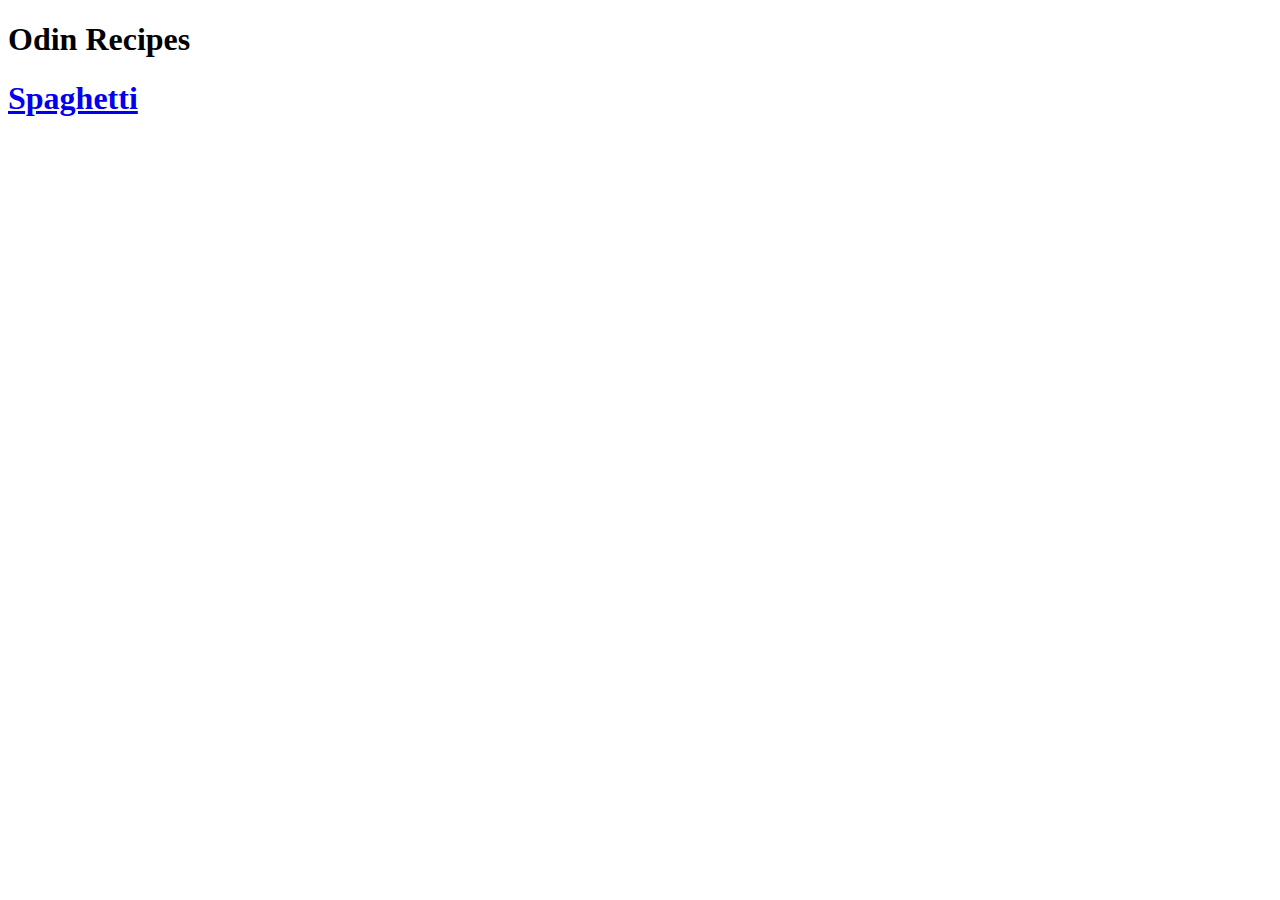
==== index.html @ de430408 "This is the basic lesson." ====
<!DOCTYPE html>
<html lang="en">
<head>
    <meta charset="UTF-8">
    <meta http-equiv="X-UA-Compatible" content="IE=edge">
    <meta name="viewport" content="width=device-width, initial-scale=1.0">
    <title>Odin Recipes</title>
</head>
<body>
    <p><h1>Odin Recipes</h1></p>
    <p><h1><a href="./recipes/spaghetti.html">Spaghetti</a></h1></p>
    

</body>
</html>
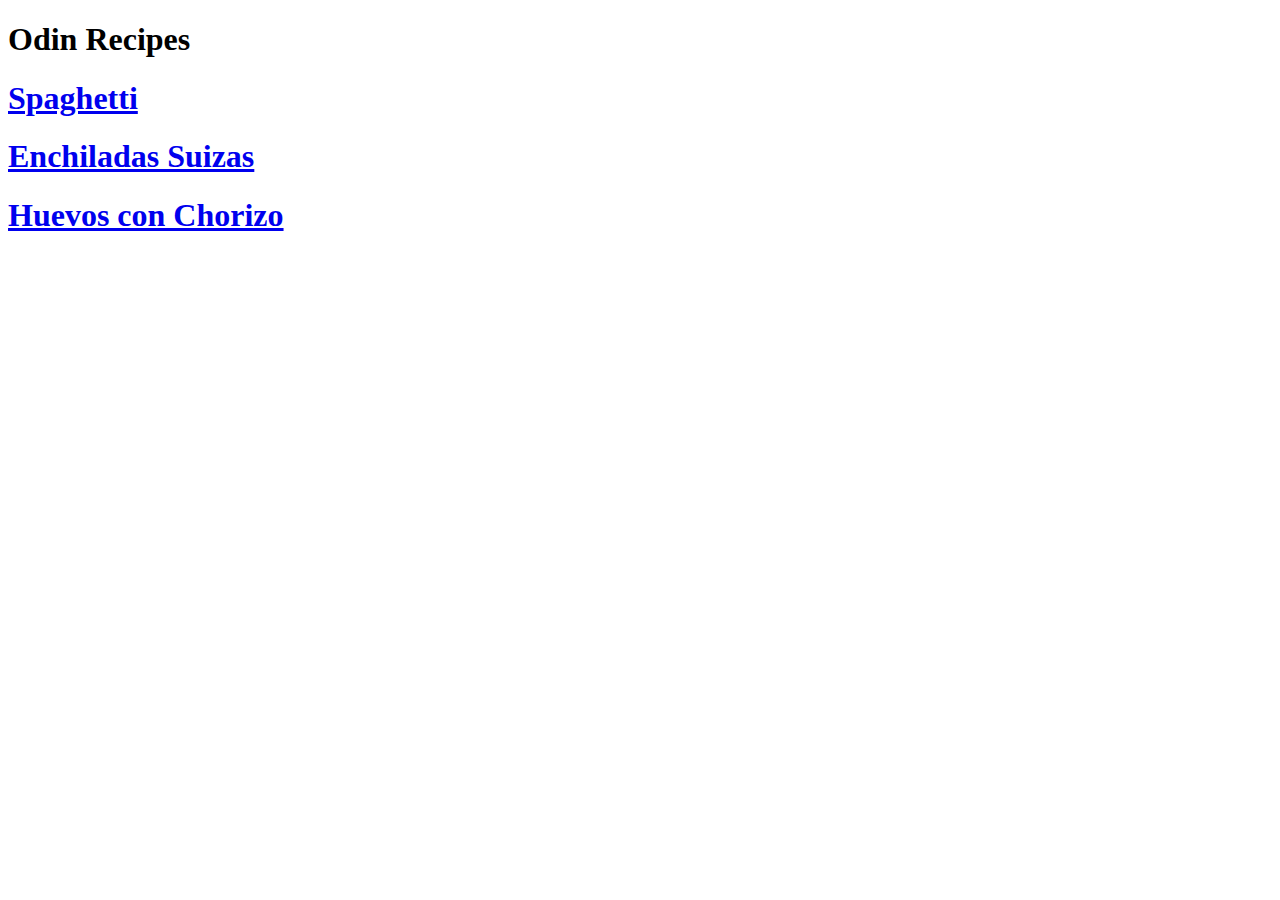
==== commit 0389cc3e: "easy directions" ====
--- a/index.html
+++ b/index.html
@@ -9,6 +9,8 @@
 <body>
     <p><h1>Odin Recipes</h1></p>
     <p><h1><a href="./recipes/spaghetti.html">Spaghetti</a></h1></p>
+    <p><h1><a href="./recipes/spaghetti.html">Enchiladas Suizas</a></h1></p>
+    <p><h1><a href="./recipes/spaghetti.html">Huevos con Chorizo</a></h1></p>
     
 
 </body>
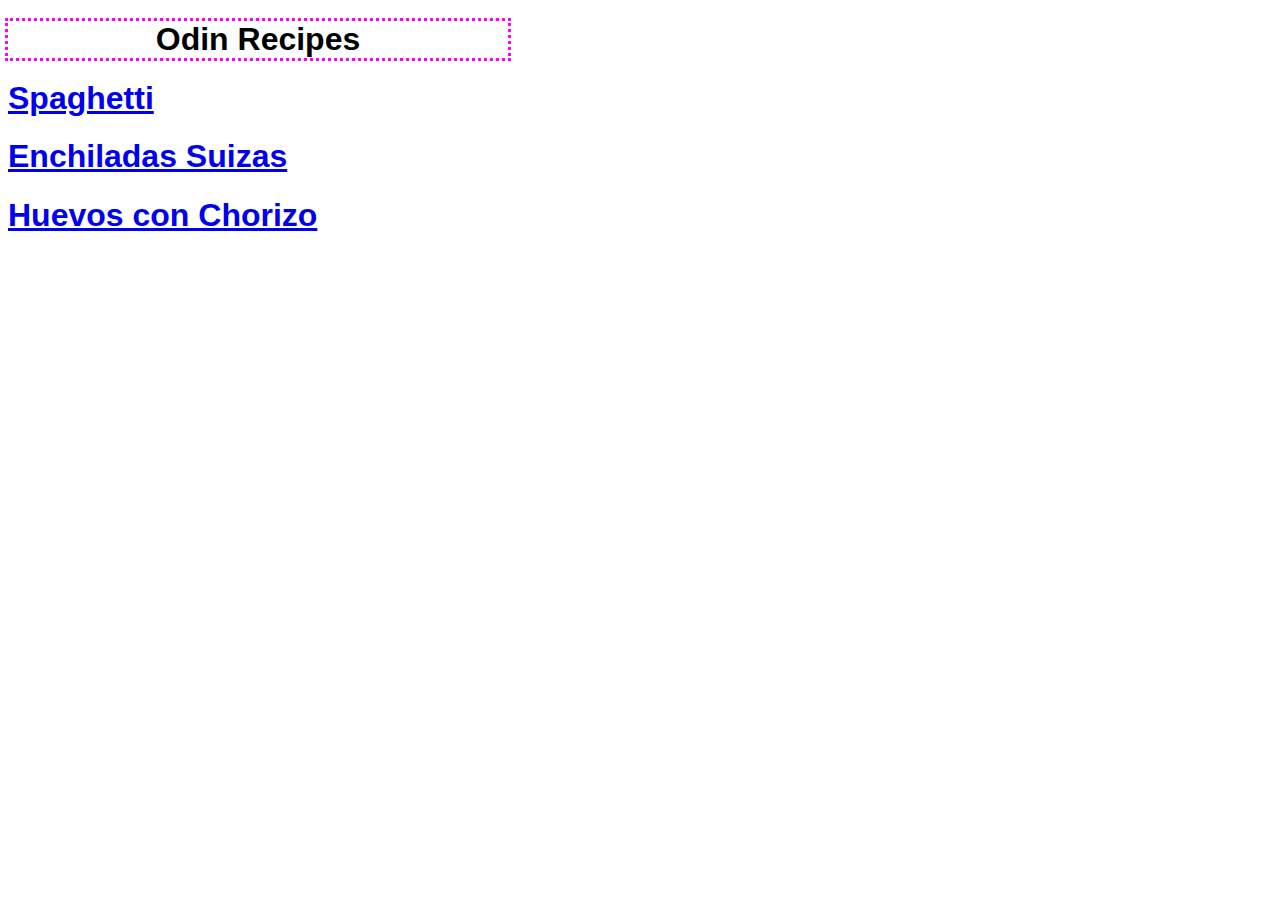
==== commit 2fb67e7d: "changes for today" ====
--- a/index.html
+++ b/index.html
@@ -5,12 +5,14 @@
     <meta http-equiv="X-UA-Compatible" content="IE=edge">
     <meta name="viewport" content="width=device-width, initial-scale=1.0">
     <title>Odin Recipes</title>
+    <link rel="stylesheet" href="style.css">
 </head>
+
 <body>
-    <p><h1>Odin Recipes</h1></p>
+    <p><h1 class="Title">Odin Recipes</h1></p>
     <p><h1><a href="./recipes/spaghetti.html">Spaghetti</a></h1></p>
-    <p><h1><a href="./recipes/spaghetti.html">Enchiladas Suizas</a></h1></p>
-    <p><h1><a href="./recipes/spaghetti.html">Huevos con Chorizo</a></h1></p>
+    <p><h1><a href="./recipes/Enchiladas.html">Enchiladas Suizas</a></h1></p>
+    <p><h1><a href="./recipes/Huevos_Chorizo.html">Huevos con Chorizo</a></h1></p>
     
 
 </body>
--- a/style.css
+++ b/style.css
@@ -0,0 +1,13 @@
+body{
+    font-family: Verdana, Geneva, Tahoma, sans-serif;
+}
+
+.Title{
+    
+    font-family: Verdana, Geneva, Tahoma, sans-serif;
+    outline: magenta;
+    outline-style: dotted;
+    width: 500px;
+    text-align: center;
+
+}